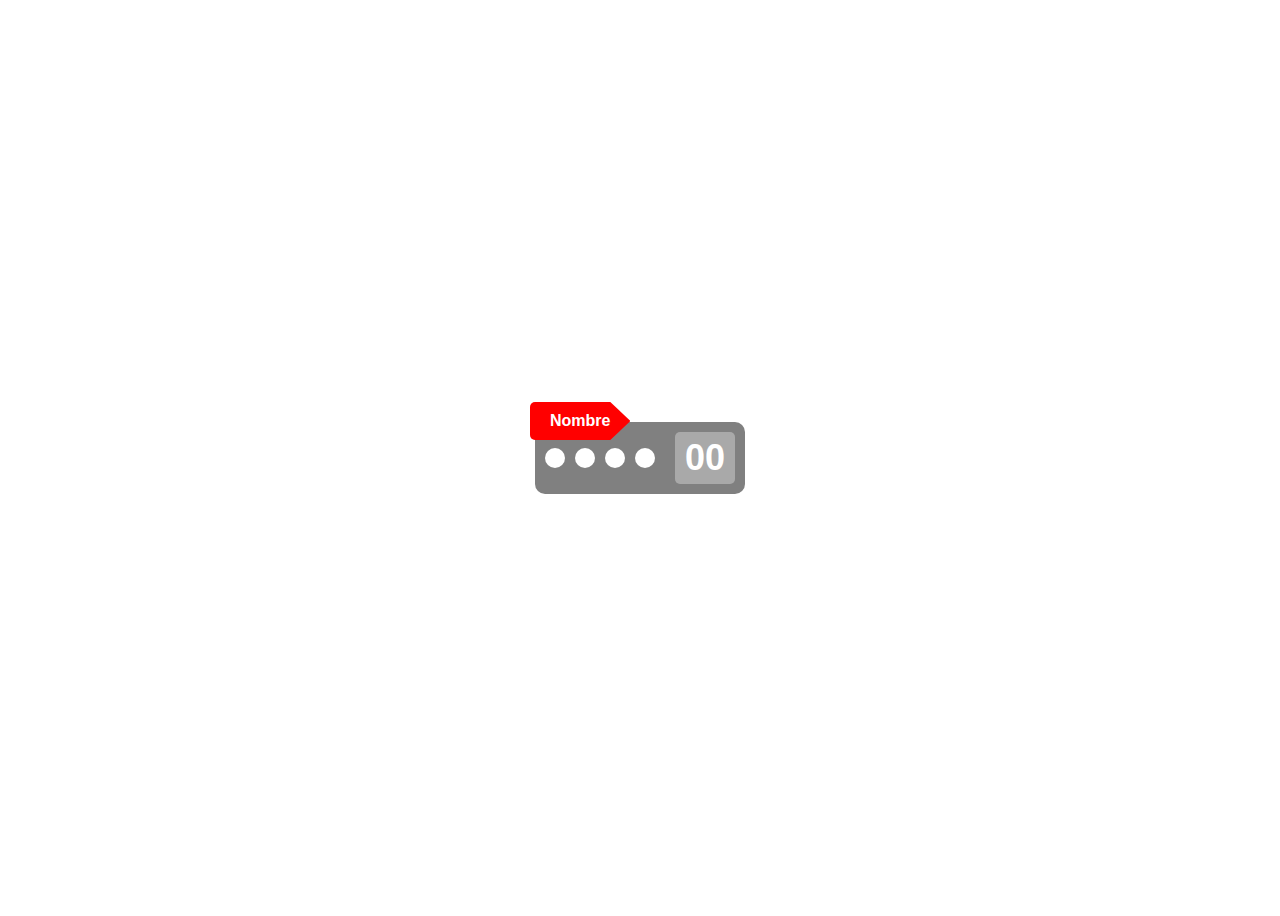
==== visor-flotante.html @ 094cc834 "first commit" ====
<!DOCTYPE html>
<html lang="es">

<head>
    <meta charset="UTF-8">
    <meta name="viewport" content="width=device-width, initial-scale=1.0">
    <title>Visor Flotante</title>
    <link rel="stylesheet" href="assets/css/visor-flotante.css">
</head>

<body>
    <div class="Visor-Flotante">
        <div class="caja_nombre">Nombre</div>
        <div class="panel">
            <div id="d1" class="Circulo" tabindex="0"></div>
            <div id="d2" class="Circulo" tabindex="0"></div>
            <div id="d3" class="Circulo" tabindex="0"></div>
            <div id="d4" class="Circulo" tabindex="0"></div>
        </div>
        <div class="Puntos">00</div>
    </div>

    <script src="assets/js/visor-flotante.js"></script>
</body>

</html>
---- assets/css/visor-flotante.css ----
body {
    display: flex;
    justify-content: center;
    align-items: center;
    height: 100vh;
    font-family: Arial, sans-serif;
}

.Visor-Flotante {
    display: flex;
    align-items: center;
    background: gray;
    padding: 10px;
    border-radius: 10px;
    position: relative;
}

.caja_nombre {
    position: absolute;
    top: -20px;
    left: -5px;
    background: red;
    color: white;
    padding: 10px 20px;
    font-weight: bold;
    font-size: 16px;
    border-radius: 5px;
    clip-path: polygon(0% 0%, 80% 0%, 100% 50%, 80% 100%, 0% 100%);
}

.panel {
    display: flex;
    gap: 10px;
    margin-right: 20px;
}

.Circulo {
    width: 20px;
    height: 20px;
    border-radius: 50%;
    border-color: black;
    background: rgb(255, 255, 255);
}

.Puntos {
    font-size: 36px;
    font-weight: bold;
    color: white;
    background: darkgray;
    padding: 5px 10px;
    border-radius: 5px;
}

.rojo {
    background-color: red!important;
}

.verde {
    background-color: green!important;
}

.oculto {
    opacity: 0;
    transform: translateX(20px);
    /* Se mueve hacia la derecha */
    transition: opacity 0.5s ease, transform 0.5s ease;
}

.visible {
    opacity: 1;
    transform: translateX(0);
    /* Vuelve a su posición original */
    transition: opacity 0.5s ease, transform 0.5s ease;
}

.Visor-Flotante {
    opacity: 1;
    /* Inicialmente visible */
    transition: opacity 0.5s ease, transform 0.5s ease;
    /* Agrega transición para opacidad y desplazamiento */
}


/* Cuando el visor-left está oculto */

.Visor-Flotante.oculto {
    opacity: 0;
    /* Lo hace invisible */
    transform: translateX(-100%);
    /* Desplaza el visor hacia la izquierda fuera de la pantalla */
}

#boton_mostrar {
    position: fixed;
    /* Fija el botón en la pantalla */
    top: 10px;
    /* Lo coloca a 10px desde la parte superior */
    left: 10%;
    /* Lo centra horizontalmente */
    transform: translateX(-50%);
    /* Ajuste para centrarlo perfectamente */
    padding: 10px 20px;
    background-color: gray;
    color: white;
    border: none;
    border-radius: 5px;
    cursor: pointer;
    z-index: 10;
    /* Asegura que el botón esté encima de otros elementos */
}

#boton_mostrar.on {
    background-color: green;
}

#boton_mostrar.off {
    background-color: red;
}
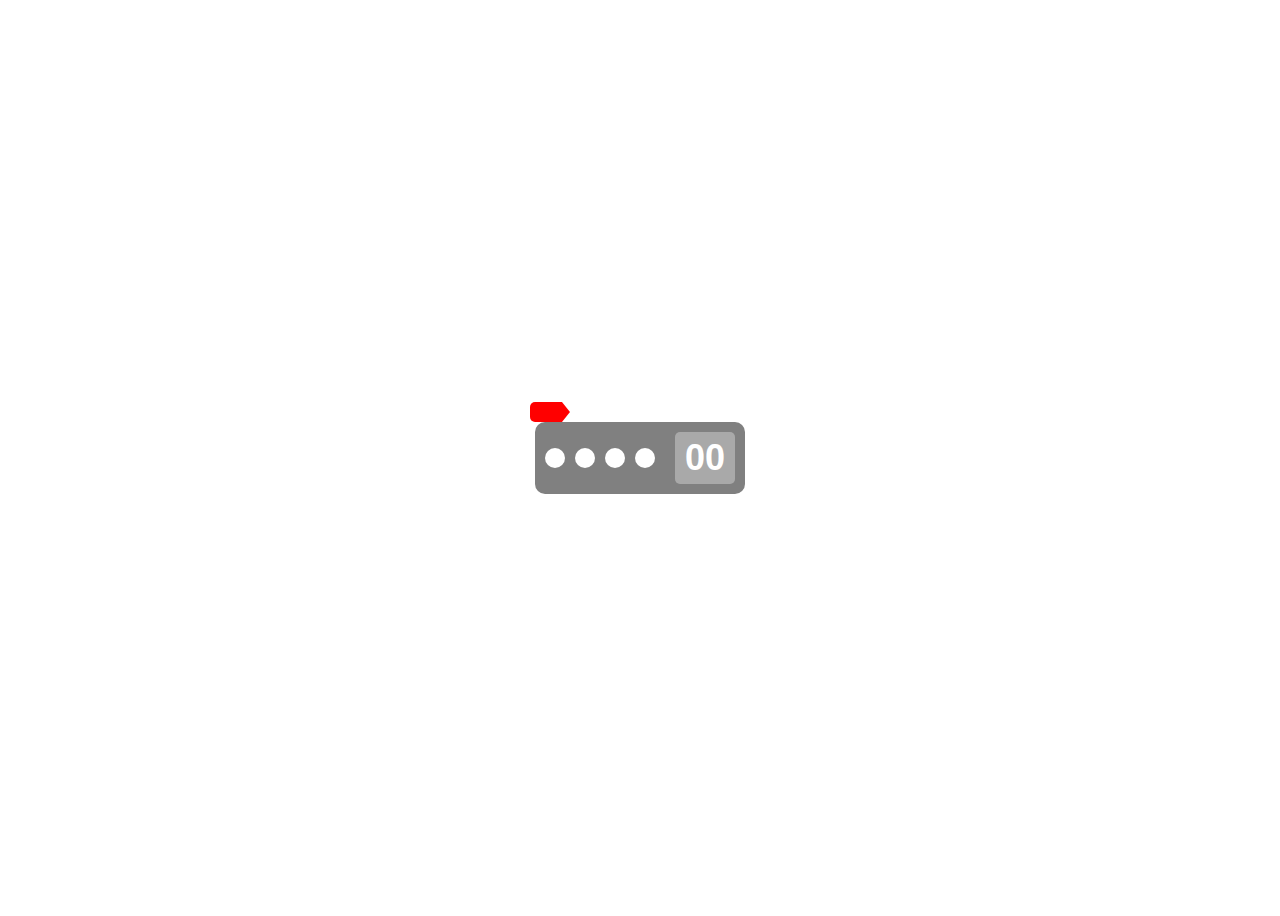
==== commit 89742e6f: "Se Agrego la funcion para el nombre en visor flotante" ====
--- a/visor-flotante.html
+++ b/visor-flotante.html
@@ -10,7 +10,7 @@
 
 <body>
     <div class="Visor-Flotante">
-        <div class="caja_nombre">Nombre</div>
+        <div id="Caja_Nombre" class="caja_nombre"></div>
         <div class="panel">
             <div id="d1" class="Circulo" tabindex="0"></div>
             <div id="d2" class="Circulo" tabindex="0"></div>
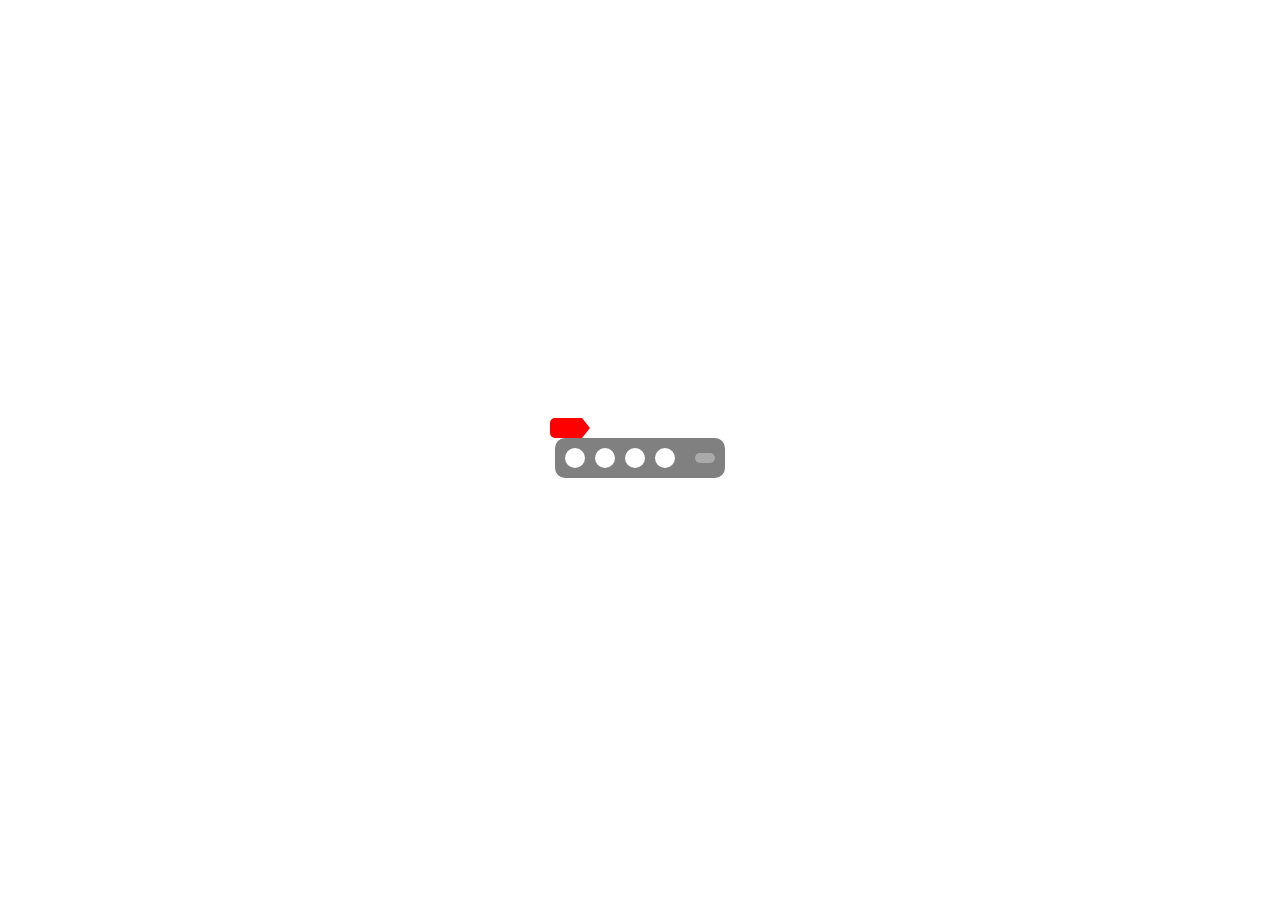
==== commit c53d0732: "Se agrego funcion para el puntaje del visor flotante" ====
--- a/visor-flotante.html
+++ b/visor-flotante.html
@@ -17,7 +17,7 @@
             <div id="d3" class="Circulo" tabindex="0"></div>
             <div id="d4" class="Circulo" tabindex="0"></div>
         </div>
-        <div class="Puntos">00</div>
+        <div id="Caja_Puntos" class="Puntos">00</div>
     </div>
 
     <script src="assets/js/visor-flotante.js"></script>
